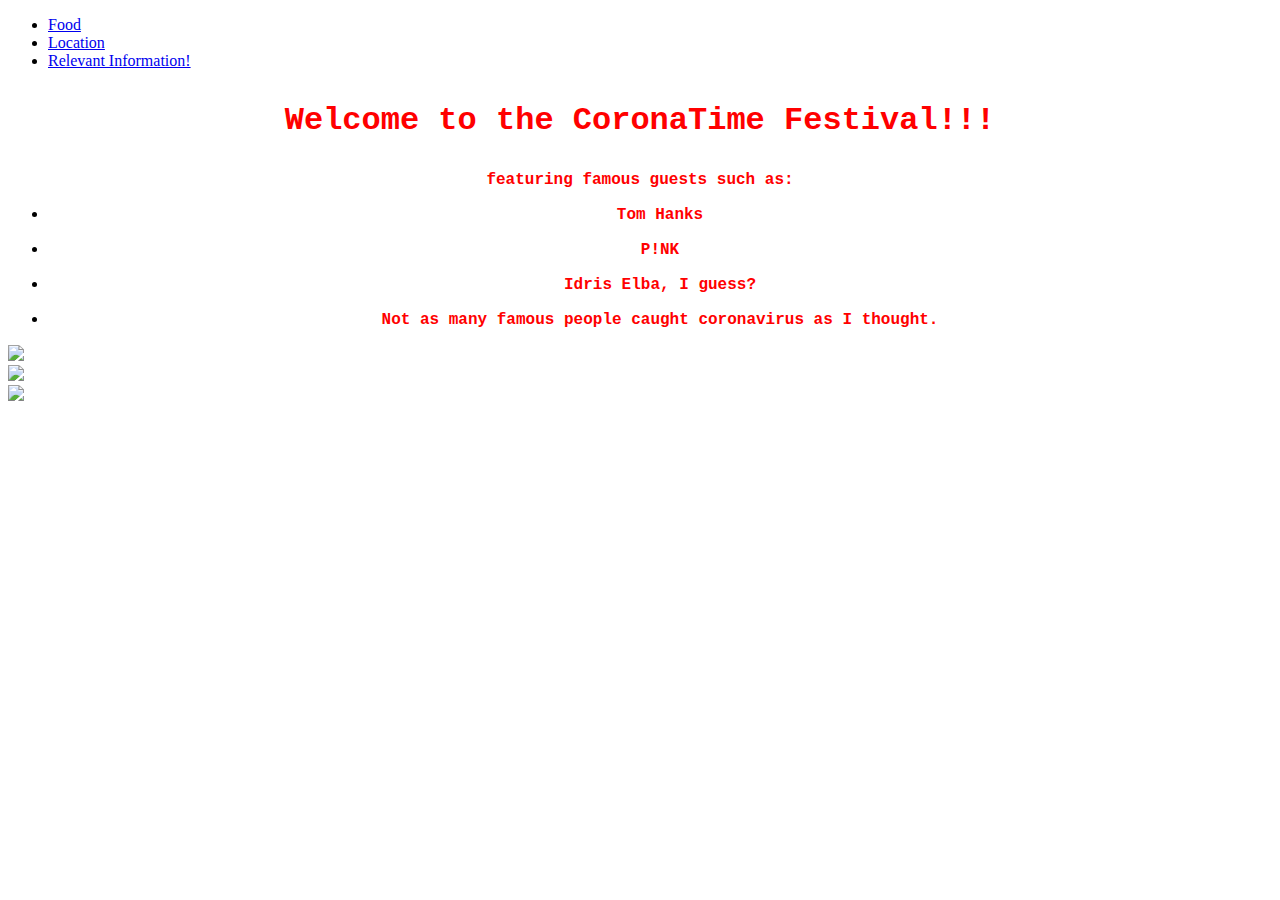
==== index.html @ d7961e7e "Create index.html" ====
<!DOCTYPE html>
<html lang="en">
<head>
  <meta charset="UTF-8">
  <meta name="viewport" content="width=device-width, initial-scale=1.0">
  <meta http-equiv="X-UA-Compatible" content="ie=edge">
  <title>Document</title>
   <link rel = "stylesheet"
   type = "text/css"
   href = "stylish2.css"/>
</head>
<body>
<div class="navbar">
<ul class="navbar">
  <li class="navbar"><a href="food.html">Food</a> </li>
  <li class="navbar"><a href="location.html">Location</a> </li>
    <li class="navbar"><a href="https://www.who.int/emergencies/diseases/novel-coronavirus-2019" target="_Blank">Relevant Information!</a> </li>
  </div>
  <h1> <p style="font: bold 1em Courier, monospace; color: #ff0000; text-align: center"> Welcome to the CoronaTime Festival!!!</p></h1>
  <p style="font: bold 1em Courier, monospace; color: #ff0000; text-align: center"> featuring famous guests such as:<br> <ul class="center"> 
  <li><p style="font: bold 1em Courier, monospace; color: #ff0000; text-align: center">Tom Hanks </li><li><p style="font: bold 1em Courier, monospace; color: #ff0000; text-align: center">P!NK</li><li><p style="font: bold 1em Courier, monospace; color: #ff0000; text-align: center">Idris Elba, I guess?</li><li><p style="font: bold 1em Courier, monospace; color: #ff0000; text-align: center">Not as many famous people caught coronavirus as I thought.</p></ul>
  <div class="container">
    <div class="cont1"><img src="cough.jpg.jpg" width="200"> 
    </div>
    <div class="cont2"><img src="coronatime.png" width="150"> 
    </div>
    <div class="cont3"><img src="karkat.gif" width="200"> 
    </div>
  </div>
</body>
</html>
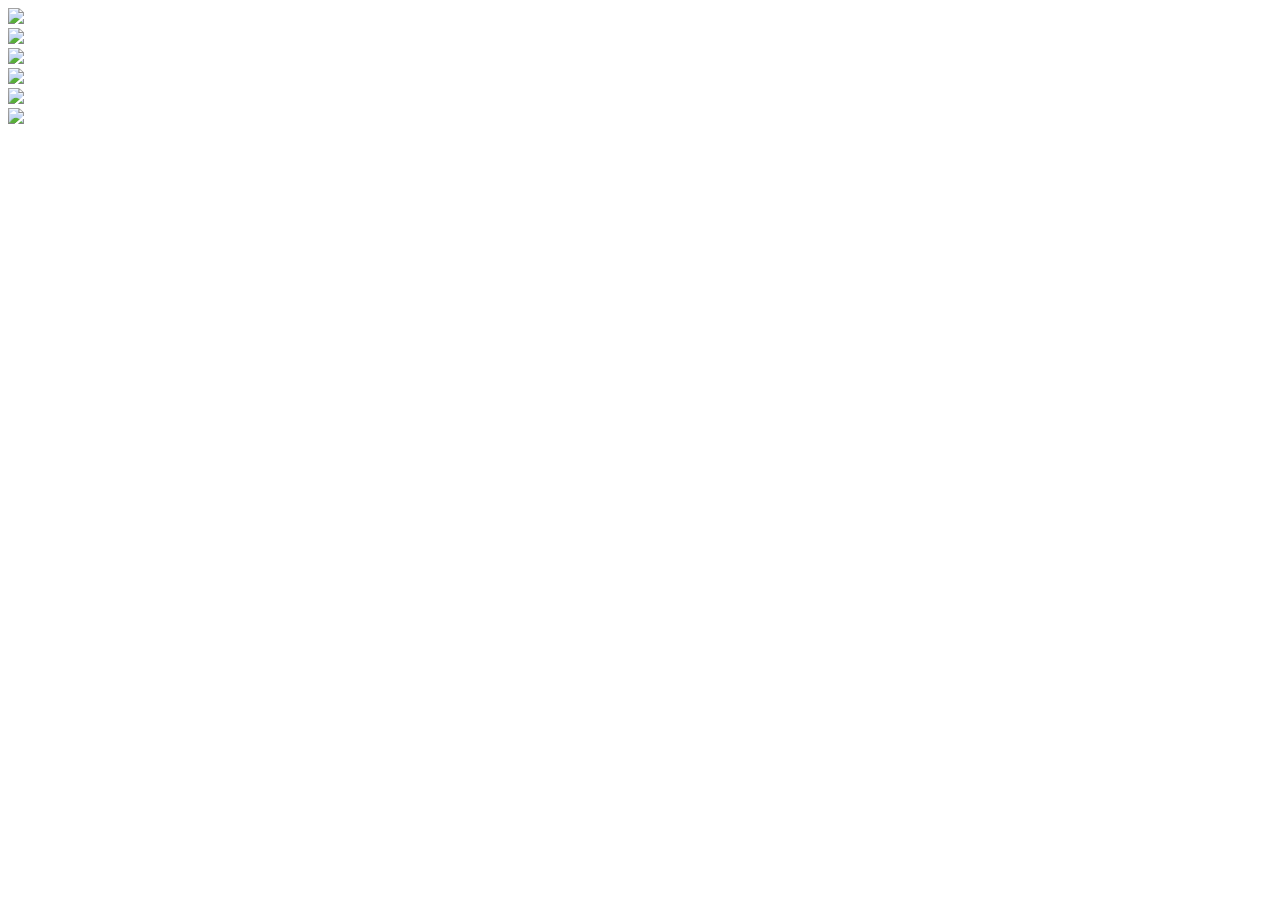
==== commit 03640244: "Update index.html" ====
--- a/index.html
+++ b/index.html
@@ -1,31 +1,22 @@
 <!DOCTYPE html>
-<html lang="en">
 <head>
   <meta charset="UTF-8">
   <meta name="viewport" content="width=device-width, initial-scale=1.0">
   <meta http-equiv="X-UA-Compatible" content="ie=edge">
-  <title>Document</title>
+  <title>Dystopian Outback Steakhouse</title>
    <link rel = "stylesheet"
    type = "text/css"
-   href = "stylish2.css"/>
+   href = "style.css"/>
 </head>
+<html>
 <body>
-<div class="navbar">
-<ul class="navbar">
-  <li class="navbar"><a href="food.html">Food</a> </li>
-  <li class="navbar"><a href="location.html">Location</a> </li>
-    <li class="navbar"><a href="https://www.who.int/emergencies/diseases/novel-coronavirus-2019" target="_Blank">Relevant Information!</a> </li>
-  </div>
-  <h1> <p style="font: bold 1em Courier, monospace; color: #ff0000; text-align: center"> Welcome to the CoronaTime Festival!!!</p></h1>
-  <p style="font: bold 1em Courier, monospace; color: #ff0000; text-align: center"> featuring famous guests such as:<br> <ul class="center"> 
-  <li><p style="font: bold 1em Courier, monospace; color: #ff0000; text-align: center">Tom Hanks </li><li><p style="font: bold 1em Courier, monospace; color: #ff0000; text-align: center">P!NK</li><li><p style="font: bold 1em Courier, monospace; color: #ff0000; text-align: center">Idris Elba, I guess?</li><li><p style="font: bold 1em Courier, monospace; color: #ff0000; text-align: center">Not as many famous people caught coronavirus as I thought.</p></ul>
-  <div class="container">
-    <div class="cont1"><img src="cough.jpg.jpg" width="200"> 
-    </div>
-    <div class="cont2"><img src="coronatime.png" width="150"> 
-    </div>
-    <div class="cont3"><img src="karkat.gif" width="200"> 
-    </div>
+  <div class="grid-container">
+    <div class="item1"><a href="https://www.sizzler.com/menu" target="_Blank"><img src="menu.png" class="center1"></a></div>
+    <div class="item2"><a href="http://afed.org.uk/" target="_Blank"><img src="no_rules_just_right.png" class="center"></a></div>
+    <div class="item3"><a href="stealing.html"><img src="deals.png" class="center2"></a></div>
+    <div class="item4"><a href="https://twitter.com/arbys" target="_Blank"><img src="logos.png" class="center3"></a></div>
+    <div class="item5"><a href="hiring.html"><img src="hiring.png" class="center"></a></div>
+    <div class="item6"><a href="rules.html" target="_Blank"><img src="rules.png" class="center"></a></div>
   </div>
 </body>
 </html>
